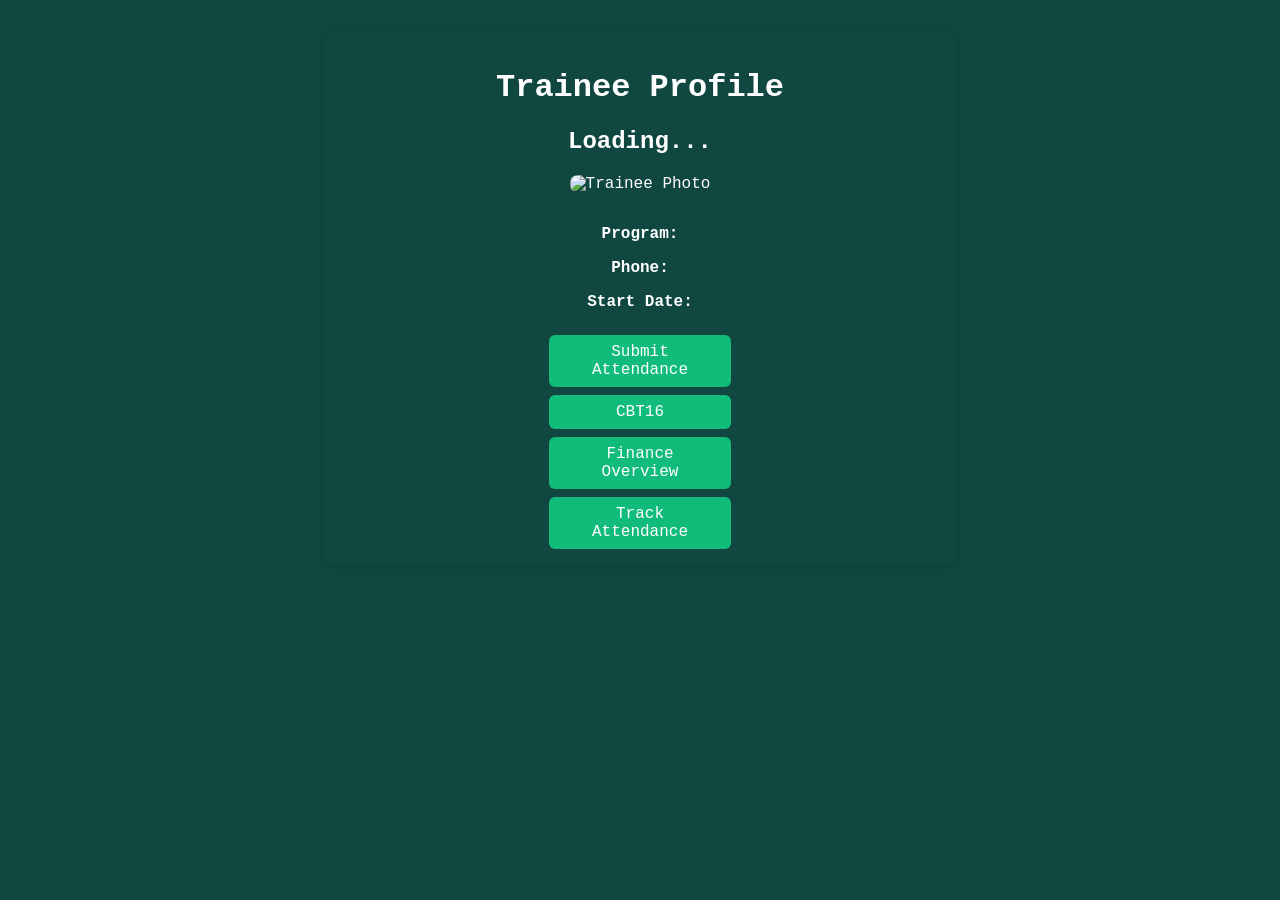
==== index.html @ af3db08c "Update index.html" ====
<!DOCTYPE html>
<html lang="en">
<head>
  <meta charset="UTF-8">
  <title>Trainee Info</title>
  <meta name="viewport" content="width=device-width, initial-scale=1.0">
  <style>
    body {
      font-family: Courier, Serif;
      text-align: center;
      color: white;
      max-width: 600px;
      margin: 2rem auto;
      padding: 1rem;
      background: #104740;
      border-radius: 12px;
      box-shadow: 0 0 10px rgba(0,0,0,0.1);
    }

    img {
      max-width: 150px;
      border-radius: 8px;
      margin-bottom: 1rem;
    }

    a {
      display: inline-block;
      width: 150px; 
      margin-top: 0.5rem;
      padding: 0.5rem 1rem;
      background: #11BB7A;
      color: white;
      text-decoration: none;
      border-radius: 6px;
    }

    a:hover {
      background: #70D9AC;
    }
  </style>
</head>
<body>
  <h1>Trainee Profile</h1>

  <h2 id="name">Loading...</h2>
  <img id="photo" src="" alt="Trainee Photo">
  <p><strong>Program:</strong> <span id="program"></span></p>
  <p><strong>Phone:</strong> <span id="phone"></span></p>
  <p><strong>Start Date:</strong> <span id="start-date"></span></p>

  <a id="submit-link" href="#" target="_blank">Submit Attendance</a><br>
  <a id="CBT16-link" href="#" target="_blank">CBT16</a><br>
  <a id="track-link" href="#" target="_blank">Finance Overview</a><br>
  <a id="Attendance-link" href="#" target="_blank">Track Attendance</a>

  <!-- Link to JavaScript -->
  <script type="module" src="main.js"></script>
</body>
</html>
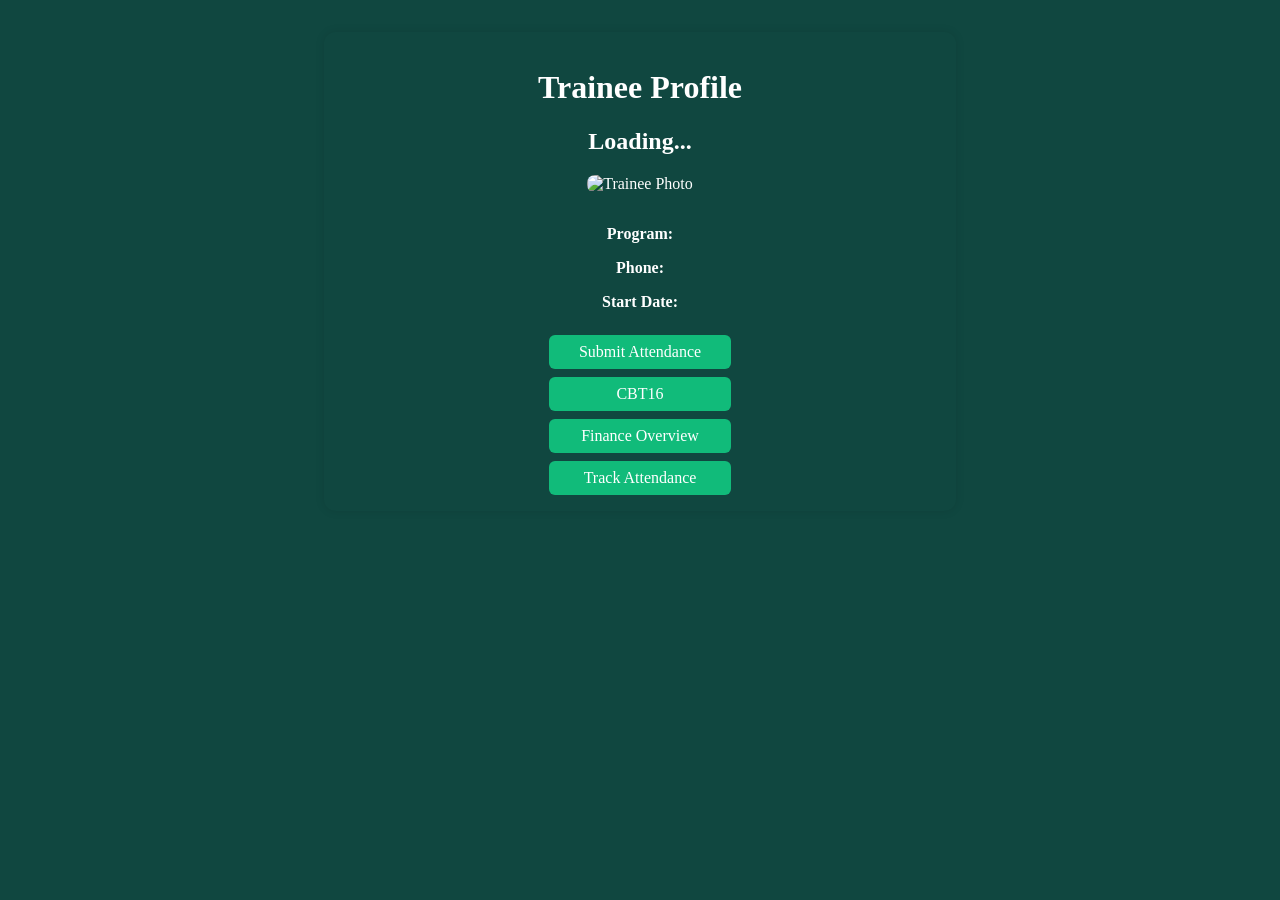
==== commit 45d43999: "Update index.html" ====
--- a/index.html
+++ b/index.html
@@ -6,7 +6,7 @@
   <meta name="viewport" content="width=device-width, initial-scale=1.0">
   <style>
     body {
-      font-family: Courier, Serif;
+      font-family: Roboto, Serif;
       text-align: center;
       color: white;
       max-width: 600px;
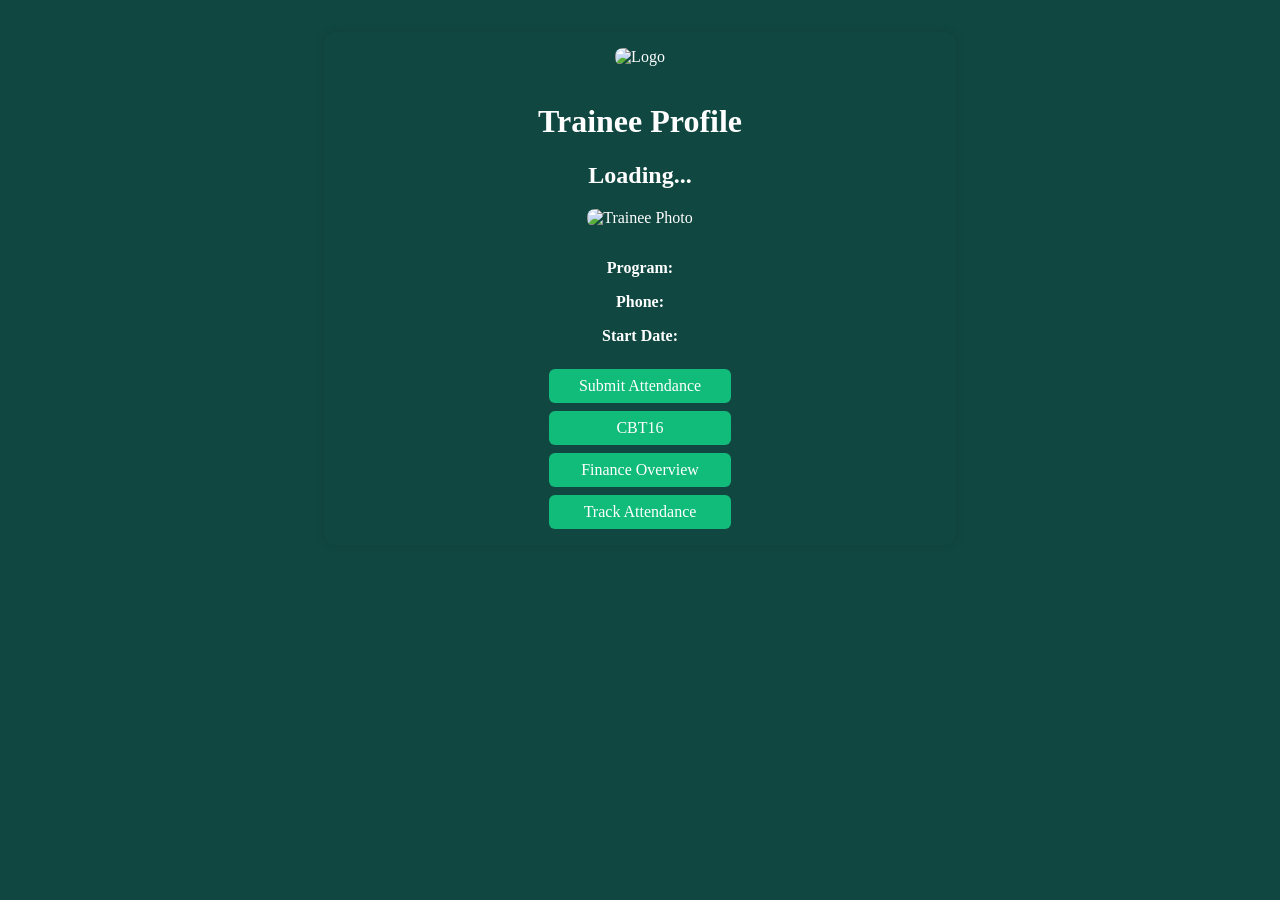
==== commit cb506eef: "Update index.html" ====
--- a/index.html
+++ b/index.html
@@ -2,7 +2,9 @@
 <html lang="en">
 <head>
   <meta charset="UTF-8">
-  <title>Trainee Info</title>
+<!--<title>Trainee Info</title>-->
+  <img src="logo.png" alt="Logo" style="max-width: 200px; margin-bottom: 1rem;">
+
   <meta name="viewport" content="width=device-width, initial-scale=1.0">
   <style>
     body {
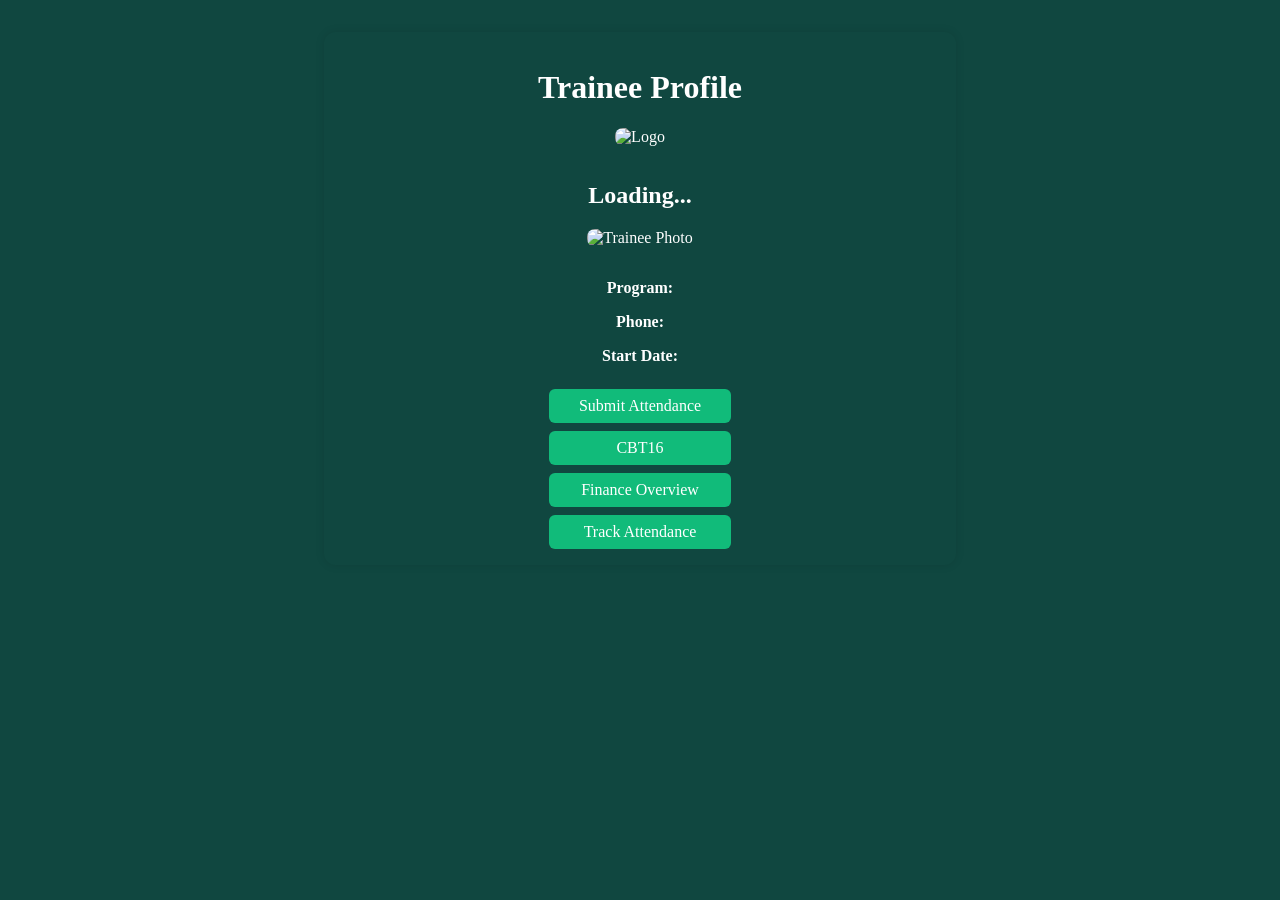
==== commit f6e08300: "Update index.html" ====
--- a/index.html
+++ b/index.html
@@ -2,8 +2,9 @@
 <html lang="en">
 <head>
   <meta charset="UTF-8">
-<!--<title>Trainee Info</title>-->
-  <img src="logo.png" alt="Logo" style="max-width: 200px; margin-bottom: 1rem;">
+<title>Trainee Info</title>
+
+
 
   <meta name="viewport" content="width=device-width, initial-scale=1.0">
   <style>
@@ -43,6 +44,9 @@
 </head>
 <body>
   <h1>Trainee Profile</h1>
+  <div style="text-align: center;">
+  <img src="logo.svg" alt="Logo" style="max-width: 200px; margin-bottom: 1rem;">
+</div>
 
   <h2 id="name">Loading...</h2>
   <img id="photo" src="" alt="Trainee Photo">
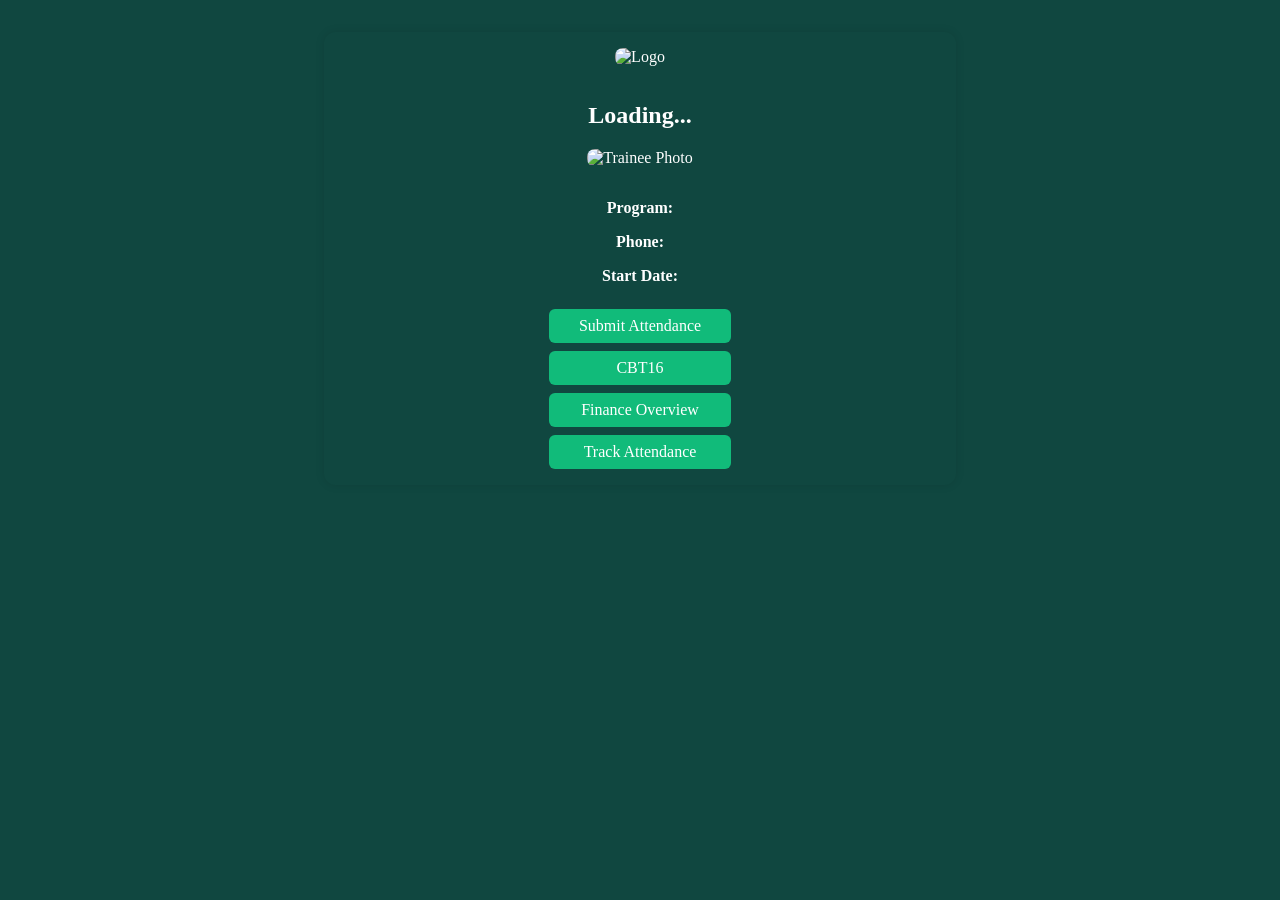
==== commit 4e1f0702: "Update index.html" ====
--- a/index.html
+++ b/index.html
@@ -43,7 +43,7 @@
   </style>
 </head>
 <body>
-  <h1>Trainee Profile</h1>
+ 
   <div style="text-align: center;">
   <img src="logo.svg" alt="Logo" style="max-width: 200px; margin-bottom: 1rem;">
 </div>
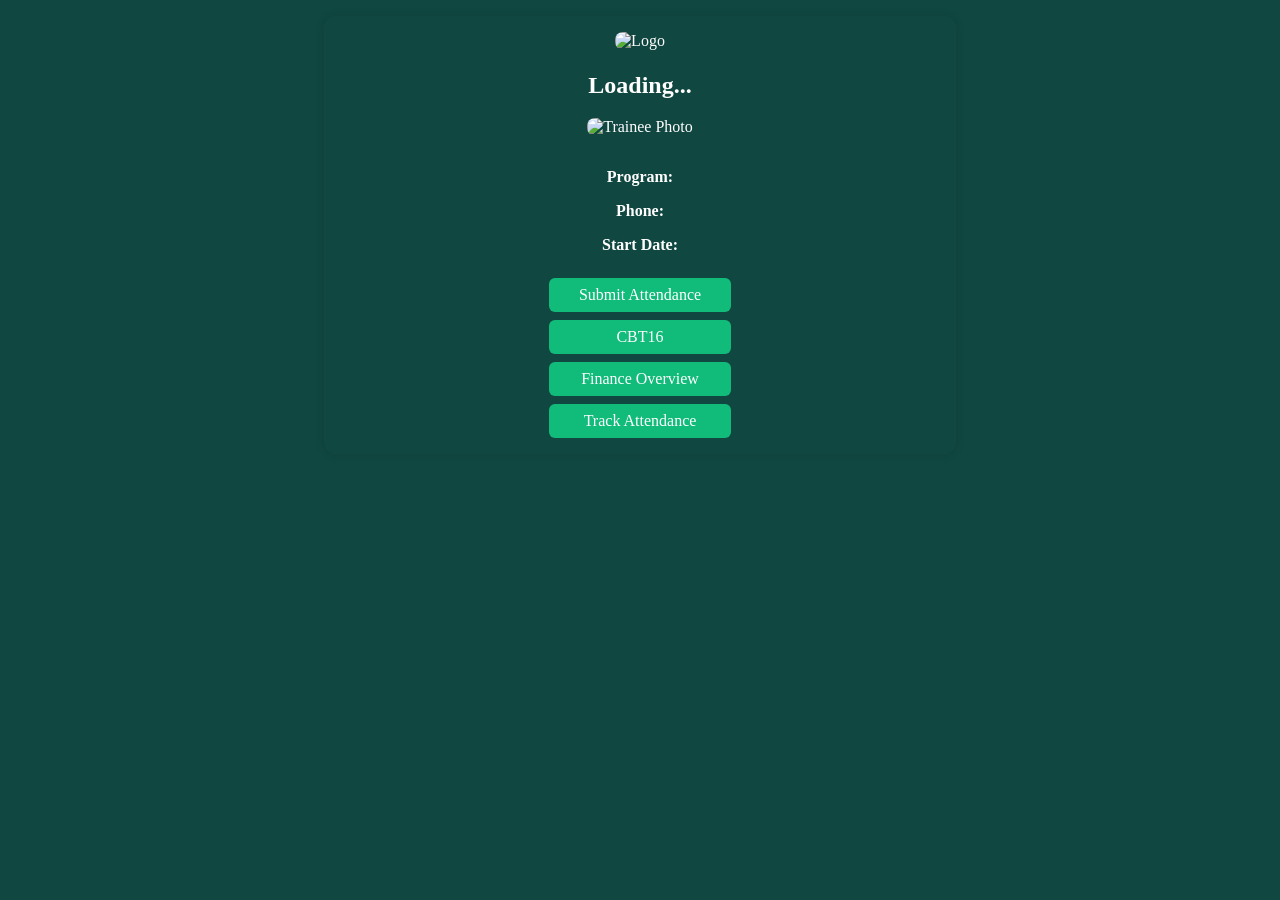
==== commit 4b9fe478: "Update index.html" ====
--- a/index.html
+++ b/index.html
@@ -3,7 +3,9 @@
 <head>
   <meta charset="UTF-8">
 <title>Trainee Info</title>
-
+  <div style="text-align: center;">
+  <img src="logo.svg" alt="Logo" style="max-width: 200px; margin-bottom: .1rem;">
+</div>
 
 
   <meta name="viewport" content="width=device-width, initial-scale=1.0">
@@ -13,7 +15,7 @@
       text-align: center;
       color: white;
       max-width: 600px;
-      margin: 2rem auto;
+      margin: 1rem auto;
       padding: 1rem;
       background: #104740;
       border-radius: 12px;
@@ -44,9 +46,7 @@
 </head>
 <body>
  
-  <div style="text-align: center;">
-  <img src="logo.svg" alt="Logo" style="max-width: 200px; margin-bottom: 1rem;">
-</div>
+
 
   <h2 id="name">Loading...</h2>
   <img id="photo" src="" alt="Trainee Photo">
